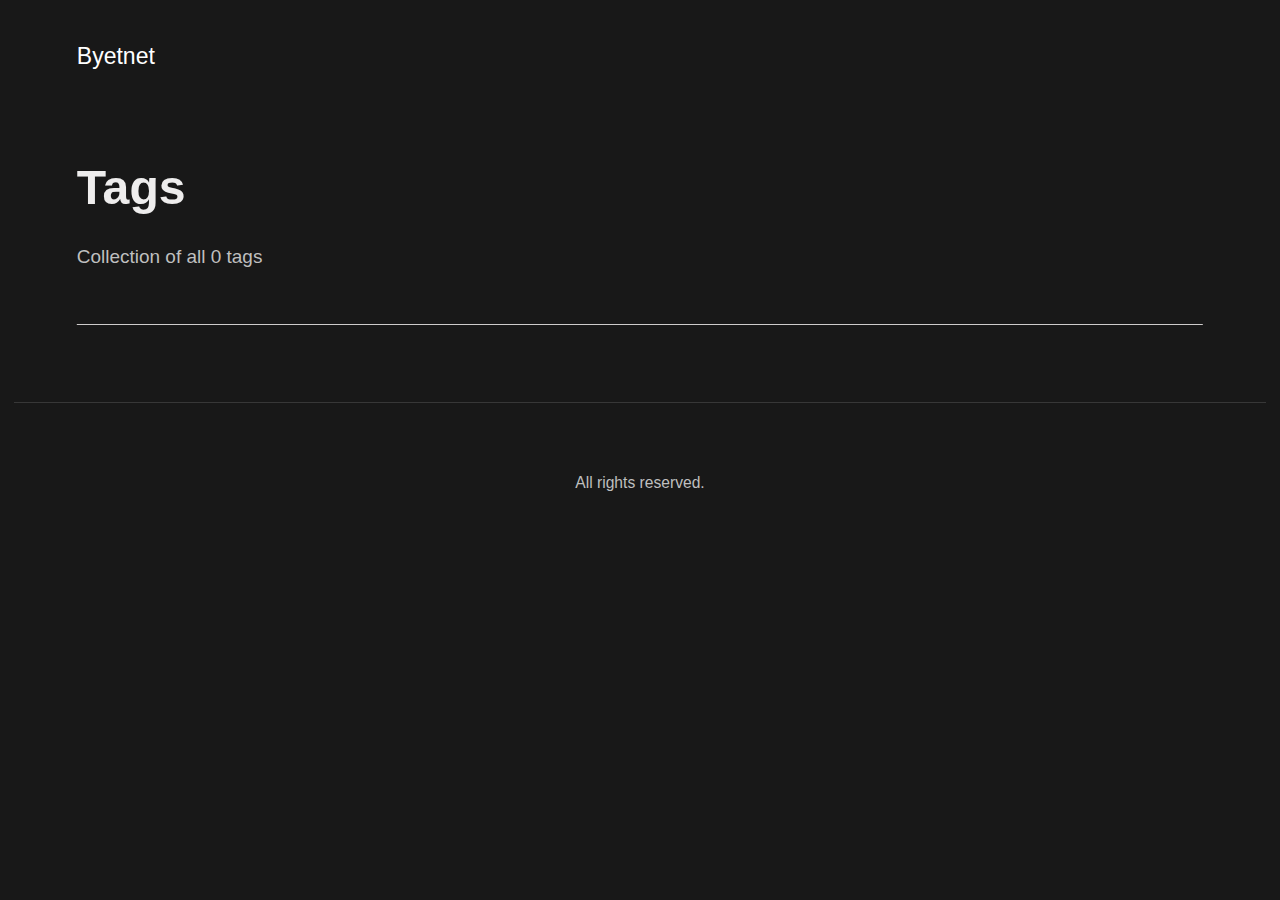
==== tags/index.html @ 247793a1 "Updated from Publii" ====
<!DOCTYPE html><html lang="en-gb"><head><meta charset="utf-8"><meta http-equiv="X-UA-Compatible" content="IE=edge"><meta name="viewport" content="width=device-width,initial-scale=1"><title>All tags - Byetnet</title><meta name="robots" content="noindex, follow"><meta name="generator" content="Publii Open-Source CMS for Static Site"><link rel="alternate" type="application/atom+xml" href="https://thepaapi.github.io/publish/feed.xml"><link rel="alternate" type="application/json" href="https://thepaapi.github.io/publish/feed.json"><meta property="og:title" content="Byetnet"><meta property="og:site_name" content="Byetnet"><meta property="og:description" content=""><meta property="og:url" content="https://thepaapi.github.io/publish/tags/"><meta property="og:type" content="website"><link rel="stylesheet" href="https://thepaapi.github.io/publish/assets/css/style.css?v=6be978145976782dc4108a5af27f172a"><script type="application/ld+json">{"@context":"http://schema.org","@type":"Organization","name":"Byetnet","url":"https://thepaapi.github.io/publish/"}</script><noscript><style>img[loading] {
                    opacity: 1;
                }</style></noscript></head><body class="tags-template"><header class="top js-header"><a class="logo" href="https://thepaapi.github.io/publish/">Byetnet</a></header><main class="page page--tags"><div class="hero hero--noimage"><header class="hero__content"><div class="wrapper"><h1>Tags</h1><p class="page__desc">Collection of all 0 tags</p></div></header></div><div class="wrapper"><ul class="feed feed--grid"></ul></div></main><footer class="footer"><div class="wrapper"><div class="footer__copyright"><p>All rights reserved.</p></div><button onclick="backToTopFunction()" id="backToTop" class="footer__bttop" aria-label="Back to top" title="Back to top"><svg width="20" height="20"><use xlink:href="https://thepaapi.github.io/publish/assets/svg/svg-map.svg#toparrow"/></svg></button></div></footer><script defer="defer" src="https://thepaapi.github.io/publish/assets/js/scripts.min.js?v=ffcbea6c02c8178d10092962b235a5b0"></script><script>window.publiiThemeMenuConfig={mobileMenuMode:'sidebar',animationSpeed:300,submenuWidth: 'auto',doubleClickTime:500,mobileMenuExpandableSubmenus:true,relatedContainerForOverlayMenuSelector:'.top'};</script><script>var images = document.querySelectorAll('img[loading]');
        for (var i = 0; i < images.length; i++) {
            if (images[i].complete) {
                images[i].classList.add('is-loaded');
            } else {
                images[i].addEventListener('load', function () {
                    this.classList.add('is-loaded');
                }, false);
            }
        }</script></body></html>
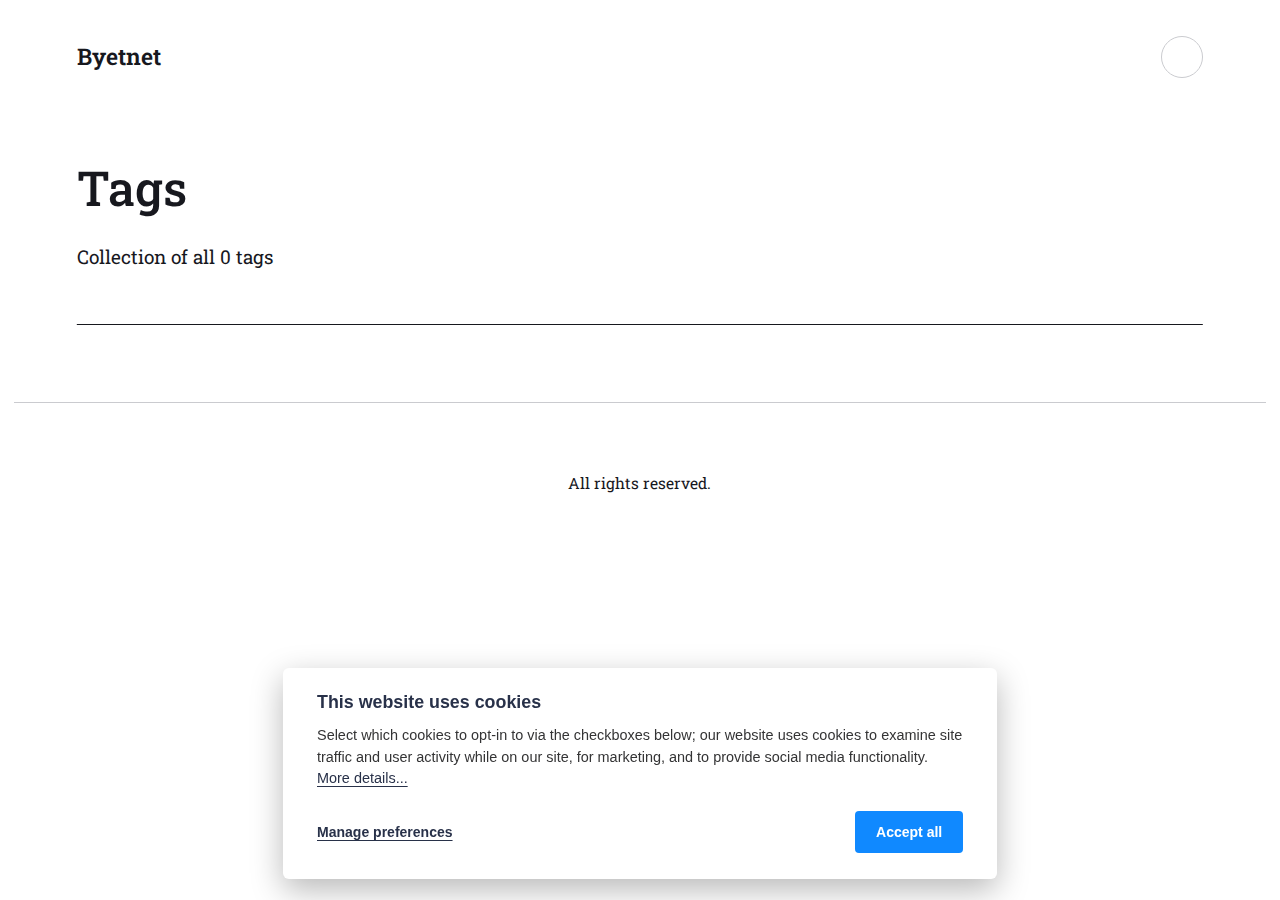
==== commit e8d95986: "Updated from Publii" ====
--- a/tags/index.html
+++ b/tags/index.html
@@ -1,6 +1,6 @@
-<!DOCTYPE html><html lang="en-gb"><head><meta charset="utf-8"><meta http-equiv="X-UA-Compatible" content="IE=edge"><meta name="viewport" content="width=device-width,initial-scale=1"><title>All tags - Byetnet</title><meta name="robots" content="noindex, follow"><meta name="generator" content="Publii Open-Source CMS for Static Site"><link rel="alternate" type="application/atom+xml" href="https://thepaapi.github.io/publish/feed.xml"><link rel="alternate" type="application/json" href="https://thepaapi.github.io/publish/feed.json"><meta property="og:title" content="Byetnet"><meta property="og:site_name" content="Byetnet"><meta property="og:description" content=""><meta property="og:url" content="https://thepaapi.github.io/publish/tags/"><meta property="og:type" content="website"><link rel="stylesheet" href="https://thepaapi.github.io/publish/assets/css/style.css?v=6be978145976782dc4108a5af27f172a"><script type="application/ld+json">{"@context":"http://schema.org","@type":"Organization","name":"Byetnet","url":"https://thepaapi.github.io/publish/"}</script><noscript><style>img[loading] {
+<!DOCTYPE html><html lang="en-gb"><head><meta charset="utf-8"><meta http-equiv="X-UA-Compatible" content="IE=edge"><meta name="viewport" content="width=device-width,initial-scale=1"><title>All tags - Byetnet</title><meta name="robots" content="noindex, follow"><meta name="generator" content="Publii Open-Source CMS for Static Site"><link rel="alternate" type="application/atom+xml" href="https://thepaapi.github.io/publish/feed.xml"><link rel="alternate" type="application/json" href="https://thepaapi.github.io/publish/feed.json"><meta property="og:title" content="Byetnet"><meta property="og:site_name" content="Byetnet"><meta property="og:description" content=""><meta property="og:url" content="https://thepaapi.github.io/publish/tags/"><meta property="og:type" content="website"><link rel="preload" href="https://thepaapi.github.io/publish/assets/dynamic/fonts/robotoslab/robotoslab.woff2" as="font" type="font/woff2" crossorigin><link rel="stylesheet" href="https://thepaapi.github.io/publish/assets/css/style.css?v=6be978145976782dc4108a5af27f172a"><script type="application/ld+json">{"@context":"http://schema.org","@type":"Organization","name":"Byetnet","url":"https://thepaapi.github.io/publish/","sameAs":["#","#","#","#","#"]}</script><noscript><style>img[loading] {
                     opacity: 1;
-                }</style></noscript></head><body class="tags-template"><header class="top js-header"><a class="logo" href="https://thepaapi.github.io/publish/">Byetnet</a></header><main class="page page--tags"><div class="hero hero--noimage"><header class="hero__content"><div class="wrapper"><h1>Tags</h1><p class="page__desc">Collection of all 0 tags</p></div></header></div><div class="wrapper"><ul class="feed feed--grid"></ul></div></main><footer class="footer"><div class="wrapper"><div class="footer__copyright"><p>All rights reserved.</p></div><button onclick="backToTopFunction()" id="backToTop" class="footer__bttop" aria-label="Back to top" title="Back to top"><svg width="20" height="20"><use xlink:href="https://thepaapi.github.io/publish/assets/svg/svg-map.svg#toparrow"/></svg></button></div></footer><script defer="defer" src="https://thepaapi.github.io/publish/assets/js/scripts.min.js?v=ffcbea6c02c8178d10092962b235a5b0"></script><script>window.publiiThemeMenuConfig={mobileMenuMode:'sidebar',animationSpeed:300,submenuWidth: 'auto',doubleClickTime:500,mobileMenuExpandableSubmenus:true,relatedContainerForOverlayMenuSelector:'.top'};</script><script>var images = document.querySelectorAll('img[loading]');
+                }</style></noscript></head><body class="tags-template"><header class="top js-header"><a class="logo" href="https://thepaapi.github.io/publish/">Byetnet</a><div class="search"><div class="search__overlay js-search-overlay"><div class="wrapper search__overlay-inner"></div></div><button class="search__btn btn--icon js-search-btn" aria-label="Search"><svg height="18" width="18" role="presentation" focusable="false"><use xlink:href="https://thepaapi.github.io/publish/assets/svg/svg-map.svg#search"/></svg></button></div></header><main class="page page--tags"><div class="hero hero--noimage"><header class="hero__content"><div class="wrapper"><h1>Tags</h1><p class="page__desc">Collection of all 0 tags</p></div></header></div><div class="wrapper"><ul class="feed feed--grid"></ul></div></main><footer class="footer"><div class="wrapper"><div class="footer__copyright"><p>All rights reserved.</p></div><div class="footer__social"><a href="#" aria-label="Facebook"><svg><use xlink:href="https://thepaapi.github.io/publish/assets/svg/svg-map.svg#facebook"/></svg> </a><a href="#" aria-label="X"><svg><use xlink:href="https://thepaapi.github.io/publish/assets/svg/svg-map.svg#twitter"/></svg> </a><a href="#" aria-label="Instagram"><svg><use xlink:href="https://thepaapi.github.io/publish/assets/svg/svg-map.svg#instagram"/></svg> </a><a href="#" aria-label="LinkedIn"><svg><use xlink:href="https://thepaapi.github.io/publish/assets/svg/svg-map.svg#linkedin"/></svg> </a><a href="#" aria-label="Youtube"><svg><use xlink:href="https://thepaapi.github.io/publish/assets/svg/svg-map.svg#youtube"/></svg></a></div><button onclick="backToTopFunction()" id="backToTop" class="footer__bttop" aria-label="Back to top" title="Back to top"><svg width="20" height="20"><use xlink:href="https://thepaapi.github.io/publish/assets/svg/svg-map.svg#toparrow"/></svg></button></div></footer><script defer="defer" src="https://thepaapi.github.io/publish/assets/js/scripts.min.js?v=ffcbea6c02c8178d10092962b235a5b0"></script><script>window.publiiThemeMenuConfig={mobileMenuMode:'sidebar',animationSpeed:300,submenuWidth: 'auto',doubleClickTime:500,mobileMenuExpandableSubmenus:true,relatedContainerForOverlayMenuSelector:'.top'};</script><script>var images = document.querySelectorAll('img[loading]');
         for (var i = 0; i < images.length; i++) {
             if (images[i].complete) {
                 images[i].classList.add('is-loaded');
@@ -9,4 +9,604 @@
                     this.classList.add('is-loaded');
                 }, false);
             }
-        }</script></body></html>+        }</script><div class="pcb" data-behaviour="badge" data-behaviour-link="#cookie-settings" data-revision="1" data-config-ttl="90" data-debug-mode="false"><div role="dialog" aria-modal="true" aria-hidden="true" aria-labelledby="pcb-title" aria-describedby="pcb-txt" class="pcb__banner"><div class="pcb__inner"><div id="pcb-title" role="heading" aria-level="2" class="pcb__title">This website uses cookies</div><div id="pcb-txt" class="pcb__txt">Select which cookies to opt-in to via the checkboxes below; our website uses cookies to examine site traffic and user activity while on our site, for marketing, and to provide social media functionality. <a href="#not-specified">More details...</a></div><div class="pcb__buttons"><button type="button" class="pcb__btn pcb__btn--link pcb__btn--configure" aria-haspopup="dialog">Manage preferences</button> <button type="button" class="pcb__btn pcb__btn--solid pcb__btn--accept">Accept all</button></div></div></div><div class="pcb__popup" role="dialog" aria-modal="true" aria-hidden="true" aria-labelledby="pcb-popup-title"><div class="pcb__popup__wrapper"><div class="pcb__inner pcb__popup__inner"><div class="pcb__popup__heading"><div id="pcb-popup-title" role="heading" aria-level="2" class="pcb__title">Cookie settings</div><button class="pcb__popup__close" aria-label="Close"></button></div><div class="pcb__popup__content"><div class="pcb__txt pcb__popup__txt">We use cookies to enhance your browsing experience, serve personalized ads or content, and analyze our traffic. By clicking "Accept All", you consent to our use of cookies. <a href="#not-specified">More details...</a></div><ul class="pcb__groups"><li class="pcb__group"><details><summary class="pcb__group__title no-desc">Required</summary></details><div class="pcb__popup__switch is-checked"><input type="checkbox" data-group-name="" id="pcb-group-0" checked="checked"> <label for="pcb-group-0">Required</label></div></li></ul></div><div class="pcb__buttons pcb__popup__buttons"><button type="button" class="pcb__btn pcb__btn--solid pcb__btn--accept">Accept all</button> <button type="button" class="pcb__btn pcb__btn--reject">Reject all</button> <button type="button" class="pcb__btn pcb__btn--save">Save settings</button></div></div></div></div><div class="pcb__overlay" aria-hidden="true"></div><button class="pcb__badge" aria-label="Cookie Policy" aria-hidden="true"><svg xmlns="http://www.w3.org/2000/svg" aria-hidden="true" focusable="false" width="40" height="40" viewBox="0 0 23 23" fill="currentColor"><path d="M21.41 12.71c-.08-.01-.15 0-.22 0h-.03c-.03 0-.05 0-.08.01-.07 0-.13.01-.19.04-.52.21-1.44.19-2.02-.22-.44-.31-.65-.83-.62-1.53a.758.758 0 0 0-.27-.61.73.73 0 0 0-.65-.14c-1.98.51-3.49.23-4.26-.78-.82-1.08-.73-2.89.24-4.49.14-.23.14-.52 0-.75a.756.756 0 0 0-.67-.36c-.64.03-1.11-.1-1.31-.35-.19-.26-.13-.71-.01-1.29.04-.18.06-.38.03-.59-.05-.4-.4-.7-.81-.66C5.1 1.54 1 6.04 1 11.48 1 17.28 5.75 22 11.6 22c5.02 0 9.39-3.54 10.39-8.42.08-.4-.18-.78-.58-.87Zm-9.81 7.82c-5.03 0-9.12-4.06-9.12-9.06 0-4.34 3.05-8 7.25-8.86-.08.7.05 1.33.42 1.81.24.32.66.67 1.38.84-.76 1.86-.65 3.78.36 5.11.61.81 2.03 2 4.95 1.51.18.96.71 1.54 1.18 1.87.62.43 1.38.62 2.1.62.05 0 .09 0 .13-.01-1.23 3.64-4.7 6.18-8.64 6.18ZM13 17c0 .55-.45 1-1 1s-1-.45-1-1 .45-1 1-1 1 .45 1 1Zm5.29-12.3a.99.99 0 0 1-.29-.71c0-.55.45-.99 1-.99a1 1 0 0 1 .71.3c.19.19.29.44.29.71 0 .55-.45.99-1 .99a1 1 0 0 1-.71-.3ZM9 13.5c0 .83-.67 1.5-1.5 1.5S6 14.33 6 13.5 6.67 12 7.5 12s1.5.67 1.5 1.5Zm3.25.81a.744.744 0 0 1-.06-1.05c.28-.32.75-.34 1.05-.06.31.28.33.75.05 1.06-.15.16-.35.25-.56.25-.18 0-.36-.06-.5-.19ZM8.68 7.26c.41.37.44 1 .07 1.41-.2.22-.47.33-.75.33a.96.96 0 0 1-.67-.26c-.41-.37-.44-1-.07-1.41.37-.42 1-.45 1.41-.08Zm11.48 1.88c.18-.19.52-.19.7 0 .05.04.09.1.11.16.03.06.04.12.04.19 0 .13-.05.26-.15.35-.09.1-.22.15-.35.15s-.26-.05-.35-.15a.355.355 0 0 1-.11-.16.433.433 0 0 1-.04-.19c0-.13.05-.26.15-.35Zm-4.93-1.86a.75.75 0 1 1 1.059-1.06.75.75 0 0 1-1.059 1.06Z"/></svg></button></div><script>(function(win) {
+    if (!document.querySelector('.pcb')) {
+        return;
+    }
+
+    var cbConfig = {
+        behaviour: document.querySelector('.pcb').getAttribute('data-behaviour'),
+        behaviourLink: document.querySelector('.pcb').getAttribute('data-behaviour-link'),
+        revision: document.querySelector('.pcb').getAttribute('data-revision'),
+        configTTL: parseInt(document.querySelector('.pcb').getAttribute('data-config-ttl'), 10),
+        debugMode: document.querySelector('.pcb').getAttribute('data-debug-mode') === 'true',
+        initialState: null,
+        initialLsState: null,
+        previouslyAccepted: []
+    };
+
+    var cbUI = {
+        wrapper: document.querySelector('.pcb'),
+        banner: {
+            element: null,
+            btnAccept: null,
+            btnReject: null,
+            btnConfigure: null
+        },
+        popup: {
+            element: null,
+            btnClose: null,
+            btnSave: null,
+            btnAccept: null,
+            btnReject: null,
+            checkboxes: null,
+        },
+        overlay: null,
+        badge: null,
+        blockedScripts: document.querySelectorAll('script[type^="gdpr-blocker/"]'),
+        triggerLinks: cbConfig.behaviourLink ? document.querySelectorAll('a[href*="' + cbConfig.behaviourLink + '"]') : null
+    };
+
+    function initUI () {
+        // setup banner elements
+        cbUI.banner.element = cbUI.wrapper.querySelector('.pcb__banner');
+        cbUI.banner.btnAccept = cbUI.banner.element.querySelector('.pcb__btn--accept');
+        cbUI.banner.btnReject = cbUI.banner.element.querySelector('.pcb__btn--reject');
+        cbUI.banner.btnConfigure = cbUI.banner.element.querySelector('.pcb__btn--configure');
+
+        // setup popup elements
+        if (cbUI.wrapper.querySelector('.pcb__popup')) {
+            cbUI.popup.element = cbUI.wrapper.querySelector('.pcb__popup');
+            cbUI.popup.btnClose = cbUI.wrapper.querySelector('.pcb__popup__close');
+            cbUI.popup.btnSave = cbUI.popup.element.querySelector('.pcb__btn--save');
+            cbUI.popup.btnAccept = cbUI.popup.element.querySelector('.pcb__btn--accept');
+            cbUI.popup.btnReject = cbUI.popup.element.querySelector('.pcb__btn--reject');
+            cbUI.popup.checkboxes = cbUI.popup.element.querySelector('input[type="checkbox"]');
+            // setup overlay
+            cbUI.overlay = cbUI.wrapper.querySelector('.pcb__overlay');
+        }
+
+        cbUI.badge = cbUI.wrapper.querySelector('.pcb__badge');
+
+        if (cbConfig.behaviour.indexOf('link') > -1) {
+            for (var i = 0; i < cbUI.triggerLinks.length; i++) {
+                cbUI.triggerLinks[i].addEventListener('click', function(e) {
+                    e.preventDefault();
+                    showBannerOrPopup();
+                });
+            }
+        }
+    }
+
+    function initState () {
+        var lsKeyName = getConfigName();
+        var currentConfig = localStorage.getItem(lsKeyName);
+        var configIsFresh = checkIfConfigIsFresh();
+
+        if (!configIsFresh || currentConfig === null) {
+            if (cbConfig.debugMode) {
+                console.log('🍪 Config not found, or configuration expired');
+            }
+
+            if (window.publiiCBGCM) {
+                gtag('consent', 'default', {
+                    'ad_storage': window.publiiCBGCM.defaultState.ad_storage ? 'granted' : 'denied',
+                    'ad_personalization': window.publiiCBGCM.defaultState.ad_personalization ? 'granted' : 'denied',
+                    'ad_user_data': window.publiiCBGCM.defaultState.ad_user_data ? 'granted' : 'denied',
+                    'analytics_storage': window.publiiCBGCM.defaultState.analytics_storage ? 'granted' : 'denied',
+                    'personalization_storage': window.publiiCBGCM.defaultState.personalization_storage ? 'granted' : 'denied',
+                    'functionality_storage': window.publiiCBGCM.defaultState.functionality_storage ? 'granted' : 'denied',
+                    'security_storage': window.publiiCBGCM.defaultState.security_storage ? 'granted' : 'denied'
+                });  
+                
+                if (cbConfig.debugMode) {
+                    console.log('🍪 GCMv2 DEFAULT STATE: ' + JSON.stringify({
+                        'ad_storage': window.publiiCBGCM.defaultState.ad_storage ? 'granted' : 'denied',
+                        'ad_personalization': window.publiiCBGCM.defaultState.ad_personalization ? 'granted' : 'denied',
+                        'ad_user_data': window.publiiCBGCM.defaultState.ad_user_data ? 'granted' : 'denied',
+                        'analytics_storage': window.publiiCBGCM.defaultState.analytics_storage ? 'granted' : 'denied',
+                        'personalization_storage': window.publiiCBGCM.defaultState.personalization_storage ? 'granted' : 'denied',
+                        'functionality_storage': window.publiiCBGCM.defaultState.functionality_storage ? 'granted' : 'denied',
+                        'security_storage': window.publiiCBGCM.defaultState.security_storage ? 'granted' : 'denied'
+                    }));
+                }
+            }
+
+            showBanner();
+        } else if (typeof currentConfig === 'string') {
+            if (cbConfig.debugMode) {
+                console.log('🍪 Config founded');
+            }
+
+            cbConfig.initialLsState = currentConfig.split(',');
+
+            if (window.publiiCBGCM) {
+                gtag('consent', 'default', {
+                    'ad_storage': getDefaultConsentState(currentConfig, 'ad_storage'),
+                    'ad_personalization': getDefaultConsentState(currentConfig, 'ad_personalization'),
+                    'ad_user_data': getDefaultConsentState(currentConfig, 'ad_user_data'),
+                    'analytics_storage': getDefaultConsentState(currentConfig, 'analytics_storage'),
+                    'personalization_storage': getDefaultConsentState(currentConfig, 'personalization_storage'),
+                    'functionality_storage': getDefaultConsentState(currentConfig, 'functionality_storage'),
+                    'security_storage': getDefaultConsentState(currentConfig, 'security_storage')
+                });
+                
+                if (cbConfig.debugMode) {
+                    console.log('🍪 GCMv2 DEFAULT STATE: ' + JSON.stringify({
+                        'ad_storage': getDefaultConsentState(currentConfig, 'ad_storage'),
+                        'ad_personalization': getDefaultConsentState(currentConfig, 'ad_personalization'),
+                        'ad_user_data': getDefaultConsentState(currentConfig, 'ad_user_data'),
+                        'analytics_storage': getDefaultConsentState(currentConfig, 'analytics_storage'),
+                        'personalization_storage': getDefaultConsentState(currentConfig, 'personalization_storage'),
+                        'functionality_storage': getDefaultConsentState(currentConfig, 'functionality_storage'),
+                        'security_storage': getDefaultConsentState(currentConfig, 'security_storage')
+                    }));
+                }
+            }
+
+            showBadge();
+
+            if (cbUI.popup.element) {
+                var allowedGroups = currentConfig.split(',');
+                var checkedCheckboxes = cbUI.popup.element.querySelectorAll('input[type="checkbox"]:checked');
+
+                for (var j = 0; j < checkedCheckboxes.length; j++) {
+                    var name = checkedCheckboxes[j].getAttribute('data-group-name');
+
+                    if (name && name !== '-' && allowedGroups.indexOf(name) === -1) {
+                        checkedCheckboxes[j].checked = false;
+                    }
+                }
+
+                for (var i = 0; i < allowedGroups.length; i++) {
+                    var checkbox = cbUI.popup.element.querySelector('input[type="checkbox"][data-group-name="' + allowedGroups[i] + '"]');
+
+                    if (checkbox) {
+                        checkbox.checked = true;
+                    }
+
+                    allowCookieGroup(allowedGroups[i]);
+                }
+            }
+        }
+
+        setTimeout(function () {
+            cbConfig.initialState = getInitialStateOfConsents();
+        }, 0);
+    }
+
+    function checkIfConfigIsFresh () {
+        var lastConfigSave = localStorage.getItem('publii-gdpr-cookies-config-save-date');
+
+        if (lastConfigSave === null) {
+            return false;
+        }
+
+        lastConfigSave = parseInt(lastConfigSave, 10);
+
+        if (lastConfigSave === 0) {
+            return true;
+        }
+
+        if (+new Date() - lastConfigSave < cbConfig.configTTL * 24 * 60 * 60 * 1000) {
+            return true;
+        }
+
+        return false;
+    }
+
+    function getDefaultConsentState (currentConfig, consentGroup) {
+        let configGroups = currentConfig.split(',');
+
+        for (let i = 0; i < configGroups.length; i++) {
+            let groupName = configGroups[i];
+            let group = window.publiiCBGCM.groups.find(group => group.cookieGroup === groupName);
+
+            if (group && group[consentGroup]) {
+                return 'granted';
+            }
+        }  
+        
+        if (window.publiiCBGCM.defaultState[consentGroup]) {
+            return 'granted'; 
+        }
+        
+        return 'denied';
+    }
+
+    function initBannerEvents () {
+        cbUI.banner.btnAccept.addEventListener('click', function (e) {
+            e.preventDefault();
+            acceptAllCookies('banner');
+            showBadge();
+        }, false);
+
+        if (cbUI.banner.btnReject) {
+            cbUI.banner.btnReject.addEventListener('click', function (e) {
+                e.preventDefault();
+                rejectAllCookies();
+                showBadge();
+            }, false);
+        }
+
+        if (cbUI.banner.btnConfigure) {
+            cbUI.banner.btnConfigure.addEventListener('click', function (e) {
+                e.preventDefault();
+                hideBanner();
+                showAdvancedPopup();
+                showBadge();
+            }, false);
+        }
+    }
+
+    function initPopupEvents () {
+        if (!cbUI.popup.element) {
+            return;
+        }
+
+        cbUI.overlay.addEventListener('click', function (e) {
+            hideAdvancedPopup();
+        }, false);
+
+        cbUI.popup.element.addEventListener('click', function (e) {
+            e.stopPropagation();
+        }, false);
+
+        cbUI.popup.btnAccept.addEventListener('click', function (e) {
+            e.preventDefault();
+            acceptAllCookies('popup');
+        }, false);
+
+        cbUI.popup.btnReject.addEventListener('click', function (e) {
+            e.preventDefault();
+            rejectAllCookies();
+        }, false);
+
+        cbUI.popup.btnSave.addEventListener('click', function (e) {
+            e.preventDefault();
+            saveConfiguration();
+        }, false);
+
+        cbUI.popup.btnClose.addEventListener('click', function (e) {
+            e.preventDefault();
+            hideAdvancedPopup();
+        }, false);
+    }
+
+    function initBadgeEvents () {
+        if (!cbUI.badge) {
+            return;
+        }
+
+        cbUI.badge.addEventListener('click', function (e) {
+            showBannerOrPopup();
+        }, false);
+    }
+
+    initUI();
+    initState();
+    initBannerEvents();
+    initPopupEvents();
+    initBadgeEvents();
+
+    /**
+     * API
+     */
+    function addScript (src, inline) {
+        var newScript = document.createElement('script');
+
+        if (src) {
+            newScript.setAttribute('src', src);
+        }
+
+        if (inline) {
+            newScript.text = inline;
+        }
+
+        document.body.appendChild(newScript);
+    }
+
+    function allowCookieGroup (allowedGroup) {
+        var scripts = document.querySelectorAll('script[type="gdpr-blocker/' + allowedGroup + '"]');
+        cbConfig.previouslyAccepted.push(allowedGroup);
+    
+        for (var j = 0; j < scripts.length; j++) {
+            addScript(scripts[j].src, scripts[j].text);
+        }
+
+        var groupEvent = new Event('publii-cookie-banner-unblock-' + allowedGroup);
+        document.body.dispatchEvent(groupEvent);
+        unlockEmbeds(allowedGroup);
+
+        if (cbConfig.debugMode) {
+            console.log('🍪 Allowed group: ' + allowedGroup);
+        }
+
+        if (window.publiiCBGCM && cbConfig.initialLsState.indexOf(allowedGroup) === -1) {
+            let consentResult = {};
+            let group = window.publiiCBGCM.groups.find(group => group.cookieGroup === allowedGroup);
+
+            if (group) {
+                let foundSomeConsents = false;
+
+                Object.keys(group).forEach(key => {
+                    if (key !== 'cookieGroup' && group[key] === true) {
+                        consentResult[key] = 'granted';
+                        foundSomeConsents = true;
+                    }
+                });
+
+                if (foundSomeConsents) {
+                    gtag('consent', 'update', consentResult);   
+
+                    if (cbConfig.debugMode) {
+                        console.log('🍪 GCMv2 UPDATE: ' + JSON.stringify(consentResult));
+                    }
+                }
+            }
+        }
+    }
+
+    function showBannerOrPopup () {
+        if (cbUI.popup.element) {
+            showAdvancedPopup();
+        } else {
+            showBanner();
+        }
+    }
+
+    function showAdvancedPopup () {
+        cbUI.popup.element.classList.add('is-visible');
+        cbUI.overlay.classList.add('is-visible');
+        cbUI.popup.element.setAttribute('aria-hidden', 'false');
+        cbUI.overlay.setAttribute('aria-hidden', 'false');
+    }
+
+    function hideAdvancedPopup () {
+        cbUI.popup.element.classList.remove('is-visible');
+        cbUI.overlay.classList.remove('is-visible');
+        cbUI.popup.element.setAttribute('aria-hidden', 'true');
+        cbUI.overlay.setAttribute('aria-hidden', 'true');
+    }
+
+    function showBanner () {
+        cbUI.banner.element.classList.add('is-visible');
+        cbUI.banner.element.setAttribute('aria-hidden', 'false');
+    }
+
+    function hideBanner () {
+        cbUI.banner.element.classList.remove('is-visible');
+        cbUI.banner.element.setAttribute('aria-hidden', 'true');
+    }
+
+    function showBadge () {
+        if (!cbUI.badge) {
+            return;
+        }
+
+        cbUI.badge.classList.add('is-visible');
+        cbUI.badge.setAttribute('aria-hidden', 'false');
+    }
+
+    function getConfigName () {
+        var lsKeyName = 'publii-gdpr-allowed-cookies';
+
+        if (cbConfig.revision) {
+            lsKeyName = lsKeyName + '-v' + parseInt(cbConfig.revision, 10);
+        }
+
+        return lsKeyName;
+    }
+
+    function storeConfiguration (allowedGroups) {
+        var lsKeyName = getConfigName();
+        var dataToStore = allowedGroups.join(',');
+        localStorage.setItem(lsKeyName, dataToStore);
+
+        if (cbConfig.configTTL === 0) {
+            localStorage.setItem('publii-gdpr-cookies-config-save-date', 0);
+
+            if (cbConfig.debugMode) {
+                console.log('🍪 Store never expiring configuration');
+            }
+        } else {
+            localStorage.setItem('publii-gdpr-cookies-config-save-date', +new Date());
+        }
+    }
+
+    function getInitialStateOfConsents () {
+        if (!cbUI.popup.element) {
+            return [];
+        }
+
+        var checkedGroups = cbUI.popup.element.querySelectorAll('input[type="checkbox"]:checked');
+        var groups = [];
+
+        for (var i = 0; i < checkedGroups.length; i++) {
+            var allowedGroup = checkedGroups[i].getAttribute('data-group-name');
+
+            if (allowedGroup !== '') {
+                groups.push(allowedGroup);
+            }
+        }
+
+        if (cbConfig.debugMode) {
+            console.log('🍪 Initial state: ' + groups.join(', '));
+        }
+
+        return groups;
+    }
+
+    function getCurrentStateOfConsents () {
+        if (!cbUI.popup.element) {
+            return [];
+        }
+
+        var checkedGroups = cbUI.popup.element.querySelectorAll('input[type="checkbox"]:checked');
+        var groups = [];
+
+        for (var i = 0; i < checkedGroups.length; i++) {
+            var allowedGroup = checkedGroups[i].getAttribute('data-group-name');
+
+            if (allowedGroup !== '') {
+                groups.push(allowedGroup);
+            }
+        }
+
+        if (cbConfig.debugMode) {
+            console.log('🍪 State to save: ' + groups.join(', '));
+        }
+
+        return groups;
+    }
+
+    function getAllGroups () {
+        if (!cbUI.popup.element) {
+            return [];
+        }
+
+        var checkedGroups = cbUI.popup.element.querySelectorAll('input[type="checkbox"]');
+        var groups = [];
+
+        for (var i = 0; i < checkedGroups.length; i++) {
+            var allowedGroup = checkedGroups[i].getAttribute('data-group-name');
+
+            if (allowedGroup !== '') {
+                groups.push(allowedGroup);
+            }
+        }
+
+        return groups;
+    }
+
+    function acceptAllCookies (source) {
+        var groupsToAccept = getAllGroups();
+        storeConfiguration(groupsToAccept);
+
+        for (var i = 0; i < groupsToAccept.length; i++) {
+            var group = groupsToAccept[i];
+
+            if (cbConfig.initialState.indexOf(group) > -1 || cbConfig.previouslyAccepted.indexOf(group) > -1) {
+                if (cbConfig.debugMode) {
+                    console.log('🍪 Skip previously activated group: ' + group);
+                }
+
+                continue;
+            }
+
+            allowCookieGroup(group);
+        }
+
+        if (cbUI.popup.element) {
+            var checkboxesToCheck = cbUI.popup.element.querySelectorAll('input[type="checkbox"]');
+
+            for (var j = 0; j < checkboxesToCheck.length; j++) {
+                checkboxesToCheck[j].checked = true;
+            }
+        }
+
+        if (cbConfig.debugMode) {
+            console.log('🍪 Accept all cookies: ', groupsToAccept.join(', '));
+        }
+
+        if (source === 'popup') {
+            hideAdvancedPopup();
+        } else if (source === 'banner') {
+            hideBanner();
+        }
+    }
+
+    function rejectAllCookies () {
+        if (cbConfig.debugMode) {
+            console.log('🍪 Reject all cookies');
+        }
+
+        storeConfiguration([]);
+        setTimeout(function () {
+            window.location.reload();
+        }, 100);
+    }
+
+    function saveConfiguration () {
+        var groupsToAccept = getCurrentStateOfConsents();
+        storeConfiguration(groupsToAccept);
+
+        if (cbConfig.debugMode) {
+            console.log('🍪 Save new config: ', groupsToAccept.join(', '));
+        }
+
+        if (reloadIsNeeded(groupsToAccept)) {
+            setTimeout(function () {
+                window.location.reload();
+            }, 100);
+            return;
+        }
+
+        for (var i = 0; i < groupsToAccept.length; i++) {
+            var group = groupsToAccept[i];
+
+            if (cbConfig.initialState.indexOf(group) > -1 || cbConfig.previouslyAccepted.indexOf(group) > -1) {
+                if (cbConfig.debugMode) {
+                    console.log('🍪 Skip previously activated group: ' + group);
+                }
+
+                continue;
+            }
+
+            allowCookieGroup(group);
+        }
+
+        hideAdvancedPopup();
+    }
+
+    function reloadIsNeeded (groupsToAccept) {
+        // check if user rejected consent for initial groups
+        var initialGroups = cbConfig.initialState;
+        var previouslyAcceptedGroups = cbConfig.previouslyAccepted;
+        var groupsToCheck = initialGroups.concat(previouslyAcceptedGroups);
+
+        for (var i = 0; i < groupsToCheck.length; i++) {
+            var groupToCheck = groupsToCheck[i];
+
+            if (groupToCheck !== '' && groupsToAccept.indexOf(groupToCheck) === -1) {
+                if (cbConfig.debugMode) {
+                    console.log('🍪 Reload is needed due lack of: ', groupToCheck);
+                }
+
+                return true;
+            }
+        }
+
+        return false;
+    }
+
+    function unlockEmbeds (cookieGroup) {
+        var iframesToUnlock = document.querySelectorAll('.pec-wrapper[data-consent-group-id="' + cookieGroup + '"]');
+
+        for (var i = 0; i < iframesToUnlock.length; i++) {
+            var iframeWrapper = iframesToUnlock[i];
+            iframeWrapper.querySelector('.pec-overlay').classList.remove('is-active');
+            iframeWrapper.querySelector('.pec-overlay').setAttribute('aria-hidden', 'true');
+            var iframe = iframeWrapper.querySelector('iframe');
+            iframe.setAttribute('src', iframe.getAttribute('data-consent-src'));
+        }
+    }
+
+    win.publiiEmbedConsentGiven = function (cookieGroup) {
+        // it will unlock embeds
+        allowCookieGroup(cookieGroup);
+
+        var checkbox = cbUI.popup.element.querySelector('input[type="checkbox"][data-group-name="' + cookieGroup + '"]');
+
+        if (checkbox) {
+            checkbox.checked = true;
+        }
+
+        var groupsToAccept = getCurrentStateOfConsents();
+        storeConfiguration(groupsToAccept);
+
+        if (cbConfig.debugMode) {
+            console.log('🍪 Save new config: ', groupsToAccept.join(', '));
+        }
+    }
+})(window);</script></body></html>